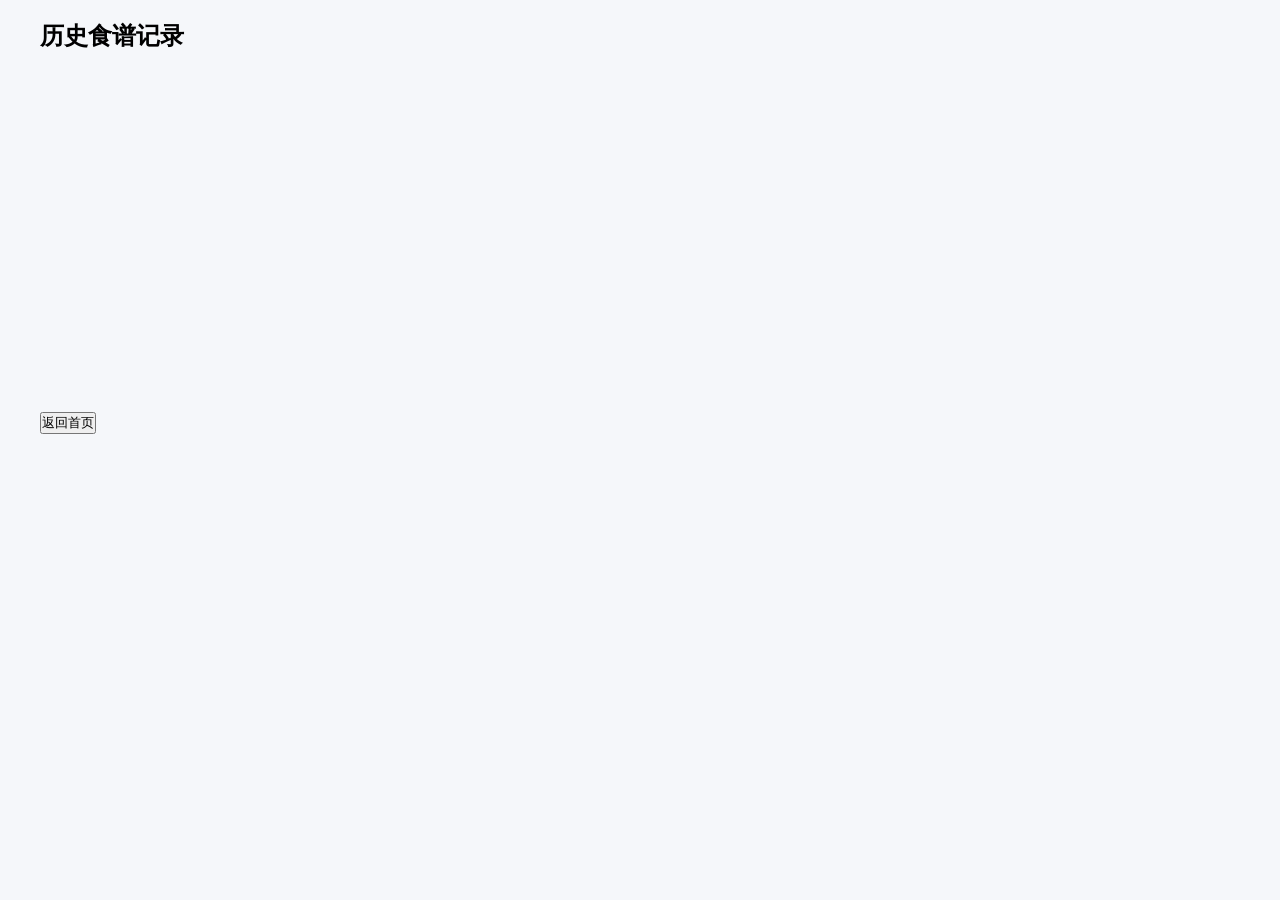
==== history.html @ 3964c787 "Create history.html" ====
<!DOCTYPE html>
<html lang="zh-CN">
<head>
  <meta charset="utf-8">
  <title>历史记录</title>
  <link rel="stylesheet" href="css/style.css">
</head>
<body>
  <div class="container">
    <h2>历史食谱记录</h2>
    <div id="historyList"></div>
    <div id="trendChart" style="height:300px;margin:30px 0;"></div>
    <button onclick="location.href='01-index.html'">返回首页</button>
  </div>

  <script src="js/echarts.min.js"></script>
  <script src="js/full_data.js"></script>
  <script src="js/main.js"></script>
</body>
</html>
---- css/style.css ----
* {
  margin: 0;
  padding: 0;
  box-sizing: border-box;
  font-family: "Microsoft YaHei", sans-serif;
}
body {
  background: #f5f7fa;
  padding: 20px;
}
.container {
  max-width: 1200px;
  margin: 0 auto;
}
/* 卡片样式 */
.card {
  background: #fff;
  border-radius: 16px;
  padding: 24px;
  box-shadow: 0 4px 20px rgba(0,0,0,0.08);
  margin-bottom: 20px;
}
/* 按钮样式 */
.btn {
  padding: 10px 20px;
  border: none;
  border-radius: 8px;
  cursor: pointer;
  font-size: 16px;
  transition: all 0.3s;
}
.btn-blue {
  background: #4299e1;
  color: #fff;
}
.btn-blue:hover {
  background: #3182ce;
}
.btn-red {
  background: #e53e3e;
  color: #fff;
}
.btn-red:hover {
  background: #c53030;
}
/* 表单样式 */
.form-group {
  margin-bottom: 20px;
}
.form-group label {
  display: block;
  margin-bottom: 8px;
  color: #2d3748;
  font-size: 16px;
}
.form-group input,
.form-group select {
  width: 100%;
  padding: 12px 16px;
  border: 1px solid #e2e8f0;
  border-radius: 8px;
  font-size: 16px;
}
/* 列表样式 */
.list-item {
  padding: 12px 0;
  border-bottom: 1px solid #f0f0f0;
  display: flex;
  justify-content: space-between;
  align-items: center;
}
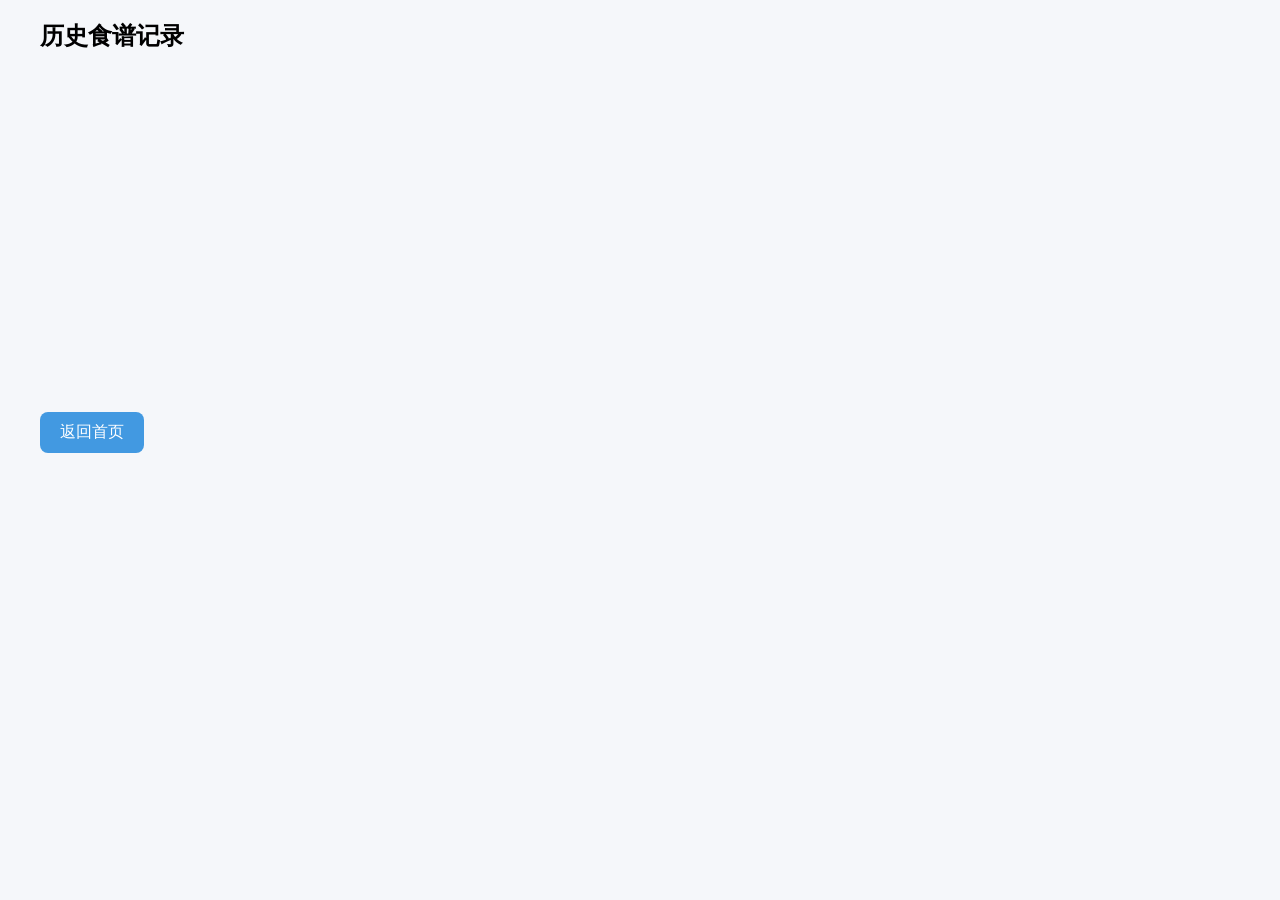
==== commit 7626b09c: "Update history.html" ====
--- a/history.html
+++ b/history.html
@@ -10,7 +10,9 @@
     <h2>历史食谱记录</h2>
     <div id="historyList"></div>
     <div id="trendChart" style="height:300px;margin:30px 0;"></div>
-    <button onclick="location.href='01-index.html'">返回首页</button>
+
+    <!-- 我帮你改成强制跳转按钮 -->
+    <button onclick="location.href='index.html'" class="btn btn-blue">返回首页</button>
   </div>
 
   <script src="js/echarts.min.js"></script>
